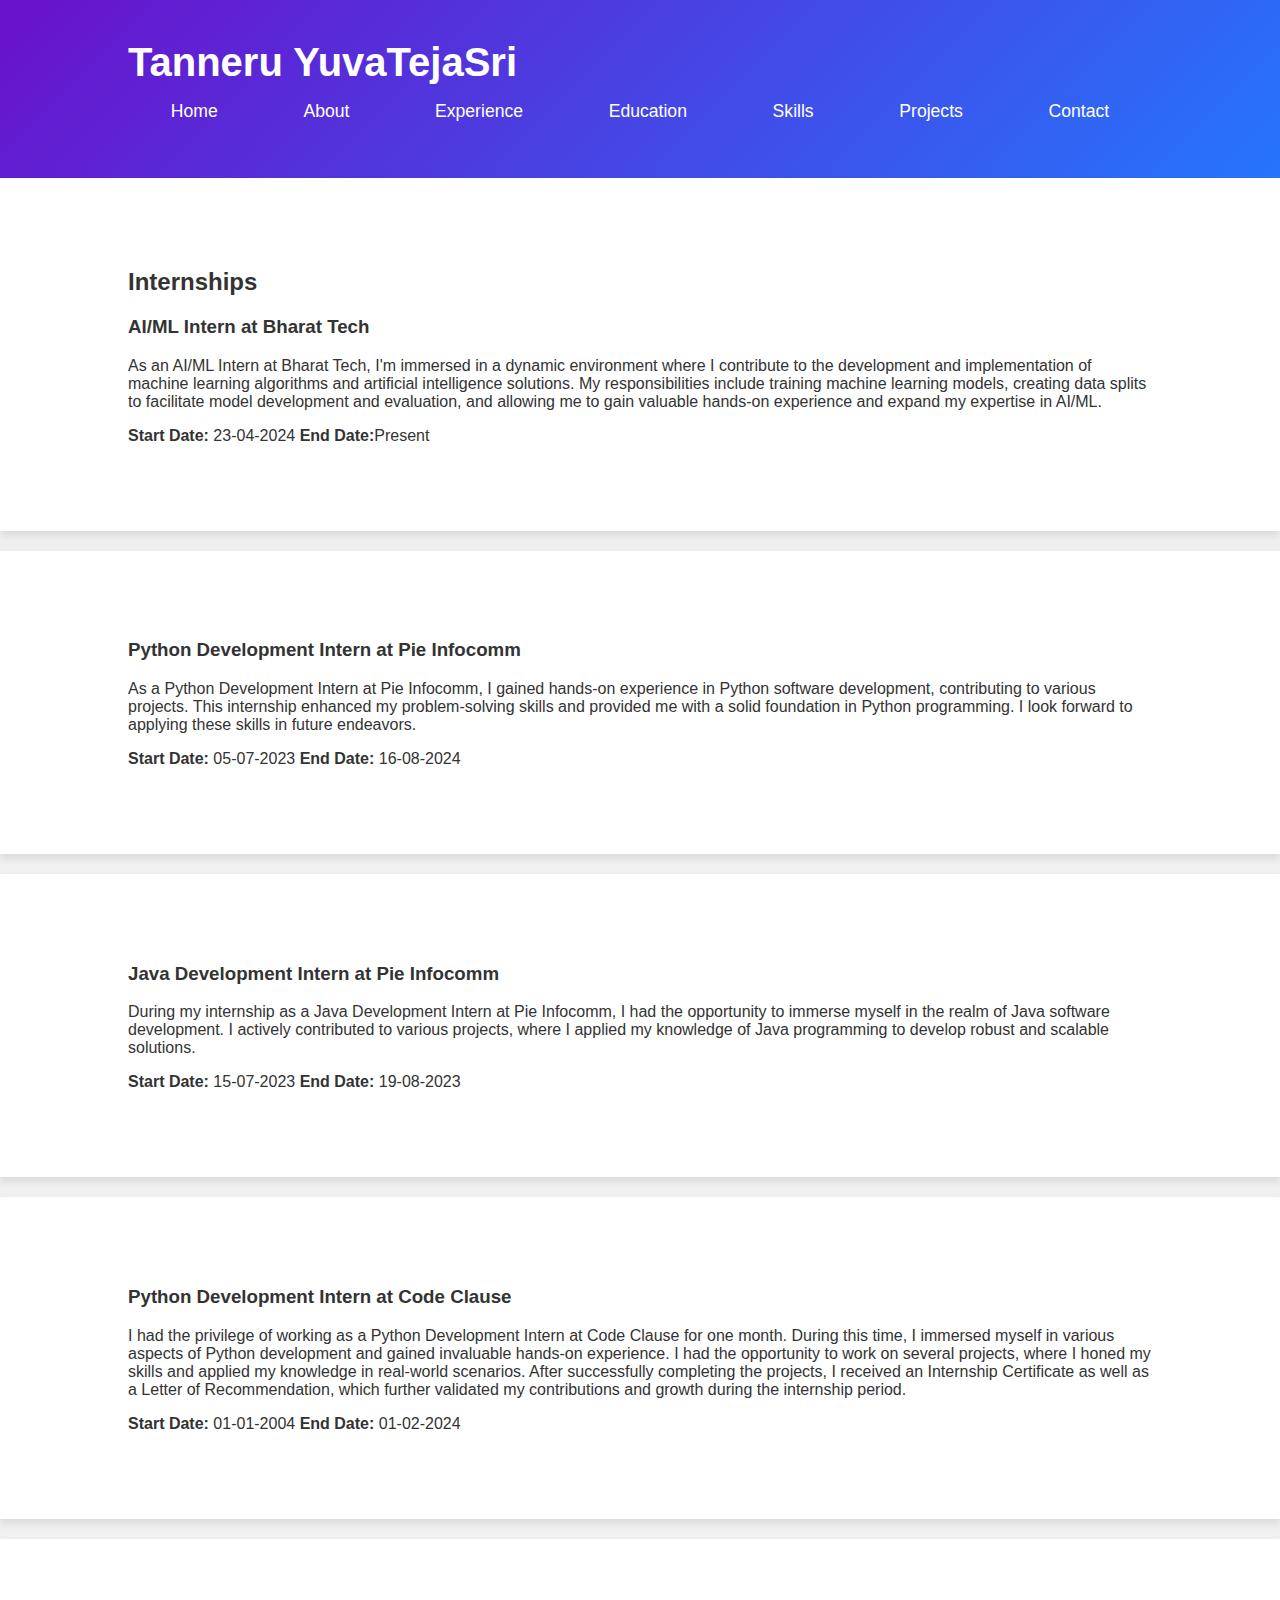
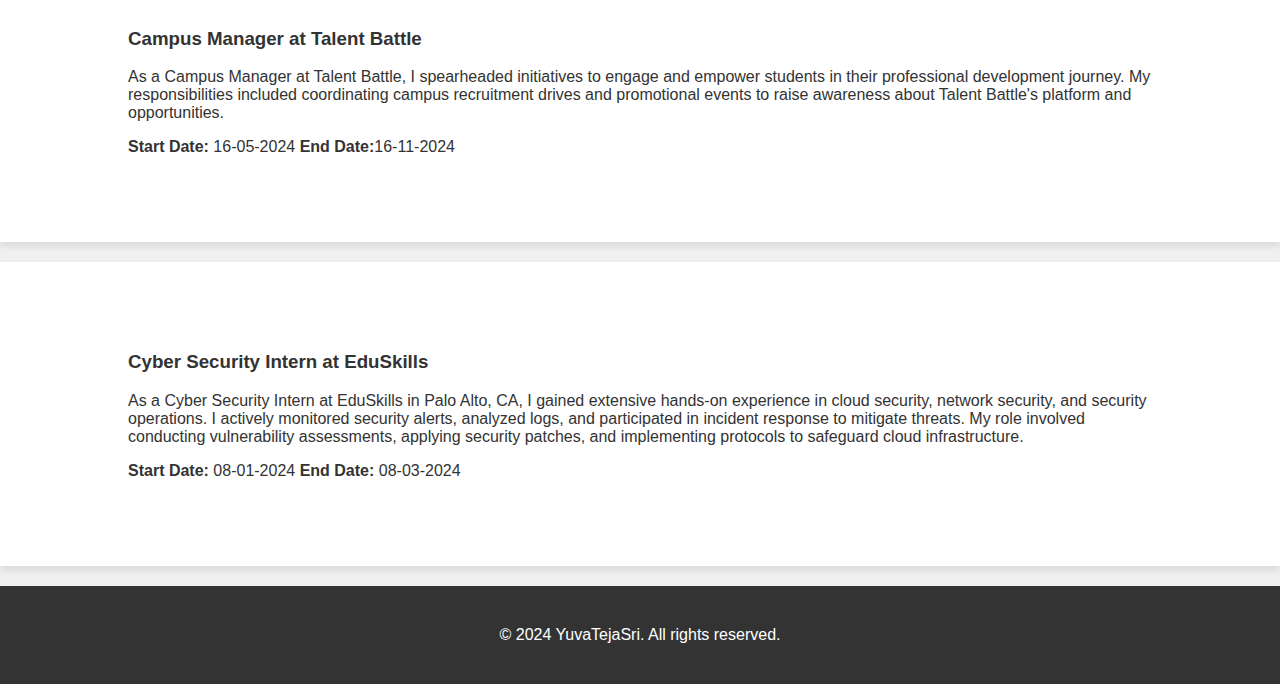
==== internships.html @ 5cee6622 "Add files via upload" ====
<!DOCTYPE html>
<html lang="en">
<head>
    <meta charset="UTF-8">
    <meta name="viewport" content="width=device-width, initial-scale=1.0">
    <title>Internships - Tanneru YuvaTejaSri</title>
    <link rel="stylesheet" href="styles.css">
</head>
<body>
    <header>
        <div class="container">
            <h1>Tanneru YuvaTejaSri</h1>
            <nav>
                <ul>
                    <li><a href="index.html">Home</a></li>
                    <li><a href="about.html">About</a></li>
                    <li><a href="experience.html">Experience</a></li>
                    <li><a href="education.html">Education</a></li>
                    <li><a href="skills.html">Skills</a></li>
                    <li><a href="projects.html">Projects</a></li>
                    <li><a href="contact.html">Contact</a></li>
                </ul>
            </nav>
        </div>
    </header>

    <section class="section">
        <div class="container">
            <h2>Internships</h2>
            <h3>AI/ML Intern at Bharat Tech</h3>
            <p>As an AI/ML Intern at Bharat Tech, I'm immersed in a dynamic environment where I contribute to the development and implementation of machine learning algorithms and artificial intelligence solutions. My responsibilities include training machine learning models, creating data splits to facilitate model development and evaluation, and allowing me to gain valuable hands-on experience and expand my expertise in AI/ML.</p>
            <p><strong>Start Date:</strong> 23-04-2024 <strong>End Date:</strong>Present</p>
        </div>
    </section>

    <section class="section">
        <div class="container">
            <h3>Python Development Intern at Pie Infocomm</h3>
            <p>As a Python Development Intern at Pie Infocomm, I gained hands-on experience in Python software development, contributing to various projects. This internship enhanced my problem-solving skills and provided me with a solid foundation in Python programming. I look forward to applying these skills in future endeavors.</p>
            <p><strong>Start Date:</strong> 05-07-2023 <strong>End Date:</strong> 16-08-2024</p>
        </div>
    </section>

    <section class="section">
        <div class="container">
            <h3>Java Development Intern at Pie Infocomm</h3>
            <p>During my internship as a Java Development Intern at Pie Infocomm, I had the opportunity to immerse myself in the realm of Java software development. I actively contributed to various projects, where I applied my knowledge of Java programming to develop robust and scalable solutions.</p>
            <p><strong>Start Date:</strong> 15-07-2023 <strong>End Date:</strong> 19-08-2023</p>
        </div>
    </section>

    <section class="section">
        <div class="container">
            <h3>Python Development Intern at Code Clause</h3>
            <p>I had the privilege of working as a Python Development Intern at Code Clause for one month. During this time, I immersed myself in various aspects of Python development and gained invaluable hands-on experience. I had the opportunity to work on several projects, where I honed my skills and applied my knowledge in real-world scenarios. After successfully completing the projects, I received an Internship Certificate as well as a Letter of Recommendation, which further validated my contributions and growth during the internship period.</p>
            <p><strong>Start Date:</strong> 01-01-2004  <strong>End Date:</strong> 01-02-2024</p>
        </div>
    </section>

    <section class="section">
        <div class="container">
            <h3>Campus Manager at Talent Battle</h3>
            <p>As a Campus Manager at Talent Battle, I spearheaded initiatives to engage and empower students in their professional development journey. My responsibilities included coordinating campus recruitment drives and promotional events to raise awareness about Talent Battle's platform and opportunities.</p>
            <p><strong>Start Date:</strong> 16-05-2024  <strong>End Date:</strong>16-11-2024</p>
        </div>
    </section>

    <section class="section">
        <div class="container">
            <h3>Cyber Security Intern at EduSkills</h3>
            <p>As a Cyber Security Intern at EduSkills in Palo Alto, CA, I gained extensive hands-on experience in cloud security, network security, and security operations. I actively monitored security alerts, analyzed logs, and participated in incident response to mitigate threats. My role involved conducting vulnerability assessments, applying security patches, and implementing protocols to safeguard cloud infrastructure.</p>
            <p><strong>Start Date:</strong> 08-01-2024 <strong>End Date:</strong> 08-03-2024</p>
        </div>
    </section>

    <footer>
        <div class="container">
            <p>&copy; 2024 YuvaTejaSri. All rights reserved.</p>
        </div>
    </footer>
</body>
</html>
---- styles.css ----
/* General Styles */
body {
    font-family: 'Arial', sans-serif;
    margin: 0;
    padding: 0;
    box-sizing: border-box;
    background-color: #f0f0f0;
    color: #333;
}

.container {
    width: 80%;
    max-width: 1200px;
    margin: 0 auto;
    padding: 20px;
}

/* Header Styles */
header {
    background: linear-gradient(135deg, #6a11cb, #2575fc);
    color: #fff;
    padding: 20px 0;
}

header h1 {
    margin: 0;
    font-size: 2.5em;
}

nav {
    margin-top: 10px;
}

nav ul {
    list-style: none;
    padding: 0;
    display: flex;
    justify-content: space-around;
}

nav ul li a {
    color: #fff;
    text-decoration: none;
    font-size: 1.1em;
    padding: 10px 20px;
    transition: background-color 0.3s;
}

nav ul li a:hover {
    background-color: rgba(255, 255, 255, 0.2);
    border-radius: 5px;
}

/* Section Styles */
.section {
    padding: 50px 0;
    background-color: #fff;
    box-shadow: 0 4px 8px rgba(0, 0, 0, 0.1);
    margin-bottom: 20px;
}

.section .intro {
    text-align: center;
}

.section .intro h2 {
    font-size: 2.2em;
    color: #6a11cb;
}

.section .intro p {
    font-size: 1.2em;
    line-height: 1.6;
    margin: 20px 0;
}

.section .profile-image {
    text-align: center;
    margin-top: 30px;
}

.section .profile-image img {
    width: 200px;
    height: 200px;
    border-radius: 50%;
    box-shadow: 0 4px 8px rgba(0, 0, 0, 0.1);
}

/* Footer Styles */
footer {
    background-color: #333;
    color: #fff;
    text-align: center;
    padding: 20px 0;
    margin-top: 20px;
}

footer p {
    margin: 0;
}
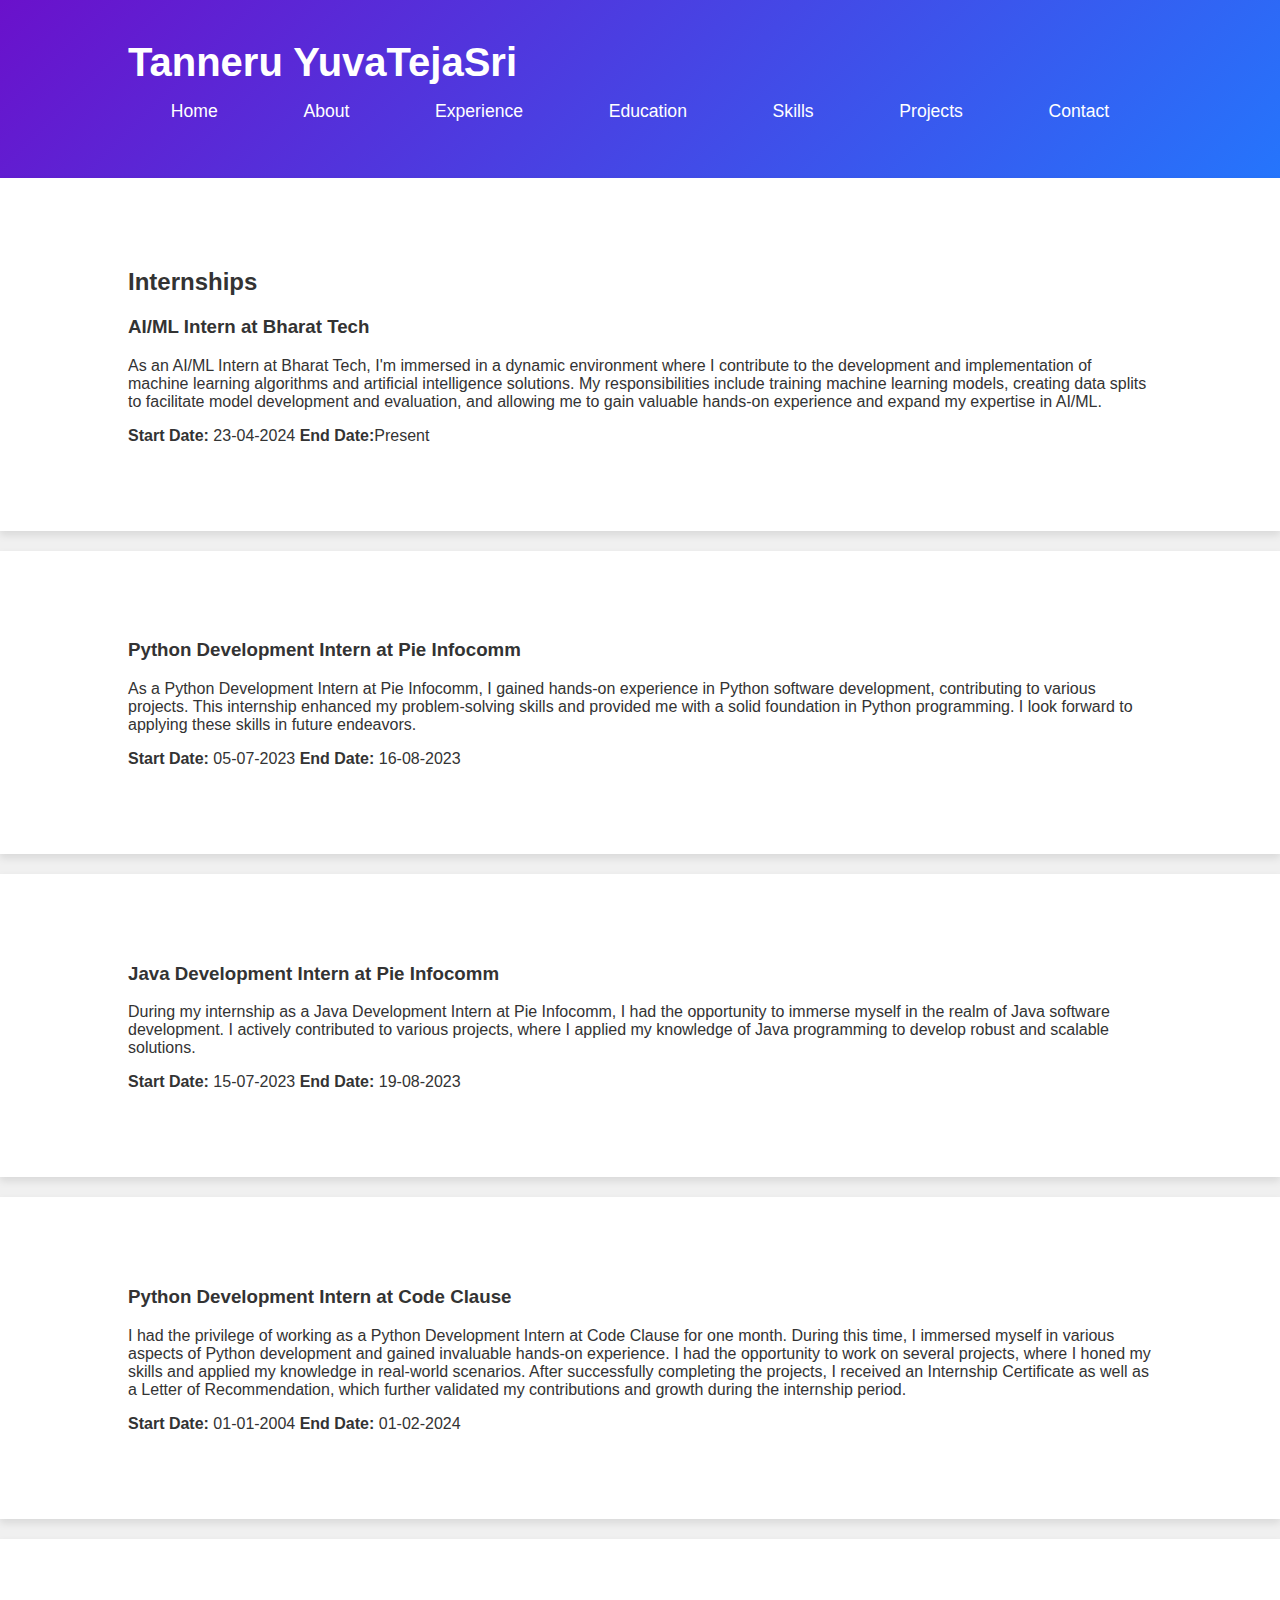
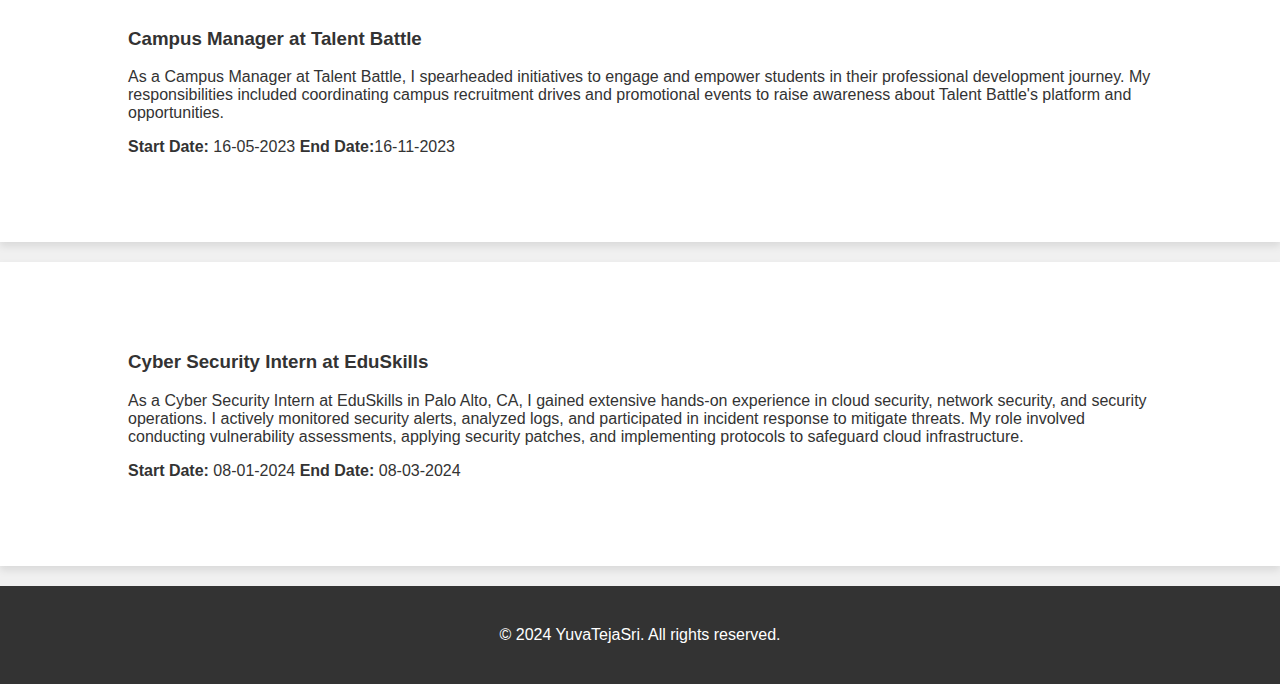
==== commit c53a0785: "Update internships.html" ====
--- a/internships.html
+++ b/internships.html
@@ -37,7 +37,7 @@
         <div class="container">
             <h3>Python Development Intern at Pie Infocomm</h3>
             <p>As a Python Development Intern at Pie Infocomm, I gained hands-on experience in Python software development, contributing to various projects. This internship enhanced my problem-solving skills and provided me with a solid foundation in Python programming. I look forward to applying these skills in future endeavors.</p>
-            <p><strong>Start Date:</strong> 05-07-2023 <strong>End Date:</strong> 16-08-2024</p>
+            <p><strong>Start Date:</strong> 05-07-2023 <strong>End Date:</strong> 16-08-2023</p>
         </div>
     </section>
 
@@ -61,7 +61,7 @@
         <div class="container">
             <h3>Campus Manager at Talent Battle</h3>
             <p>As a Campus Manager at Talent Battle, I spearheaded initiatives to engage and empower students in their professional development journey. My responsibilities included coordinating campus recruitment drives and promotional events to raise awareness about Talent Battle's platform and opportunities.</p>
-            <p><strong>Start Date:</strong> 16-05-2024  <strong>End Date:</strong>16-11-2024</p>
+            <p><strong>Start Date:</strong> 16-05-2023 <strong>End Date:</strong>16-11-2023</p>
         </div>
     </section>
 
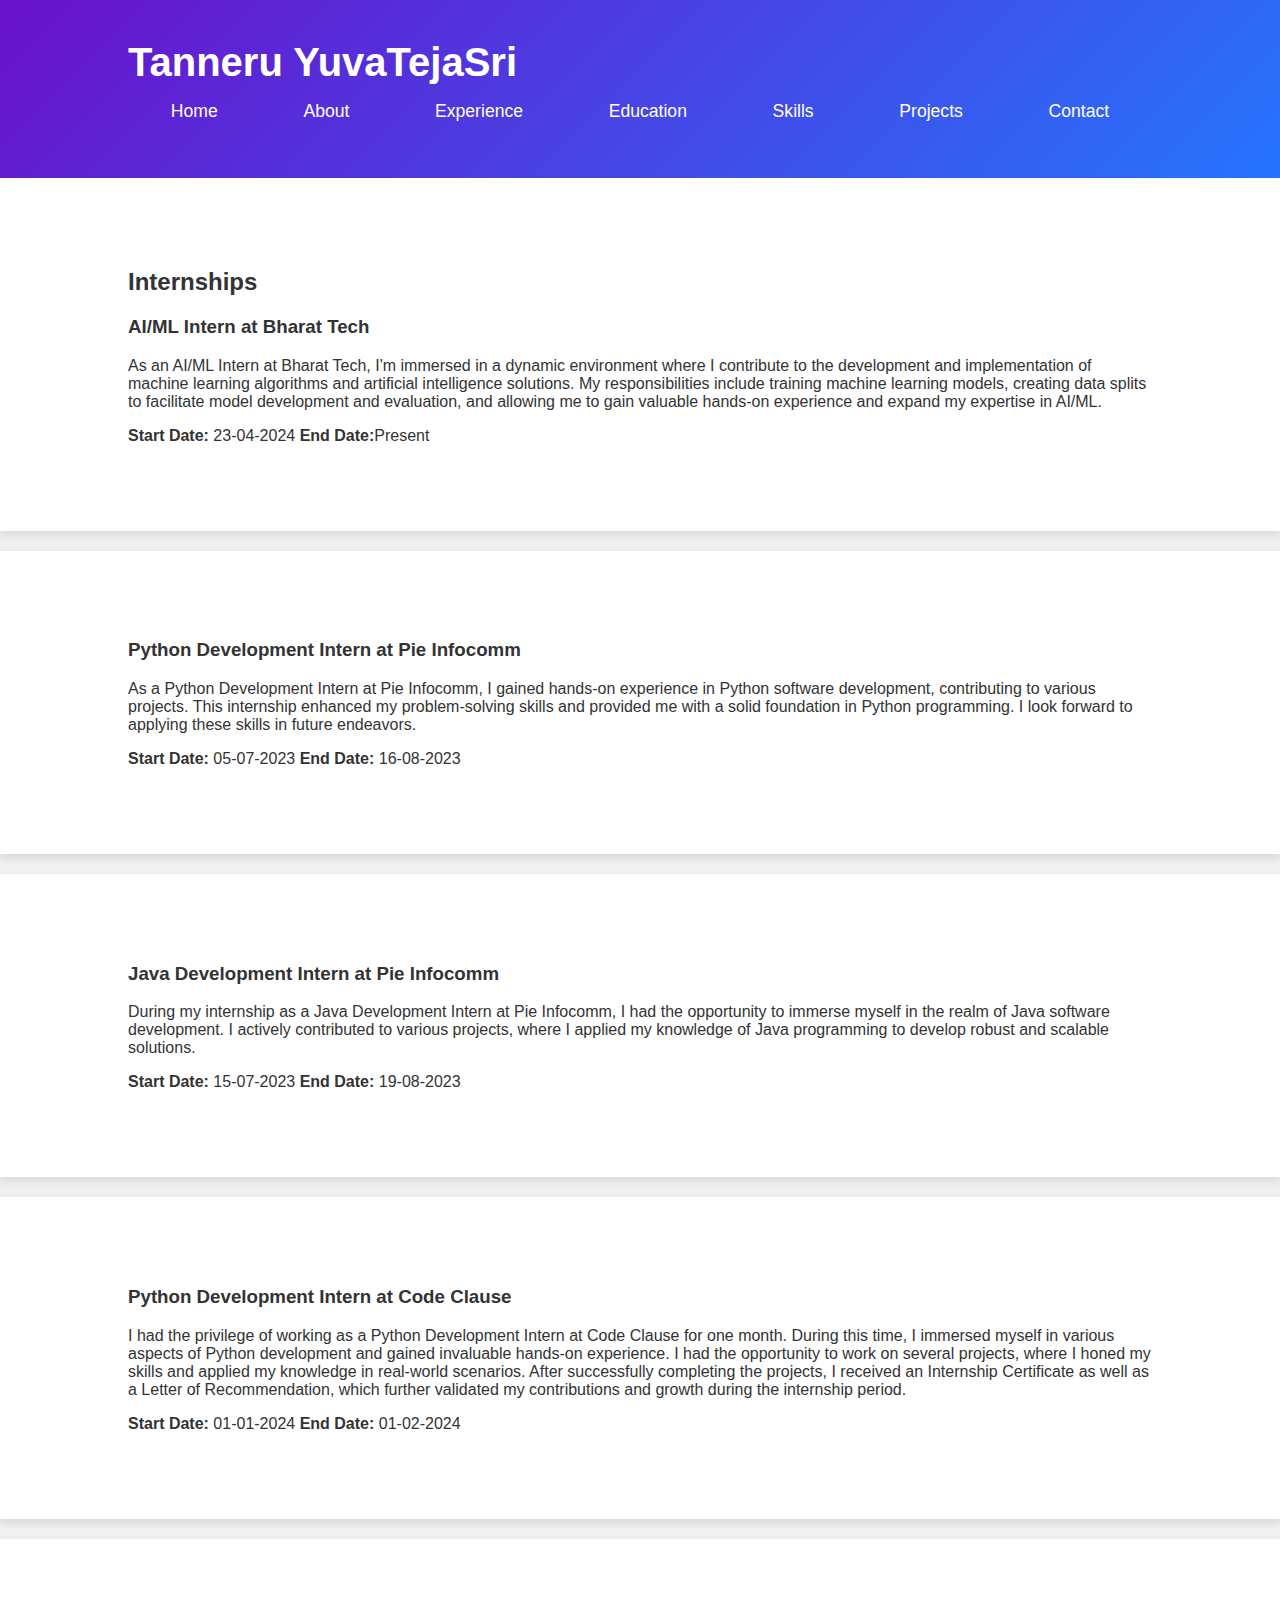
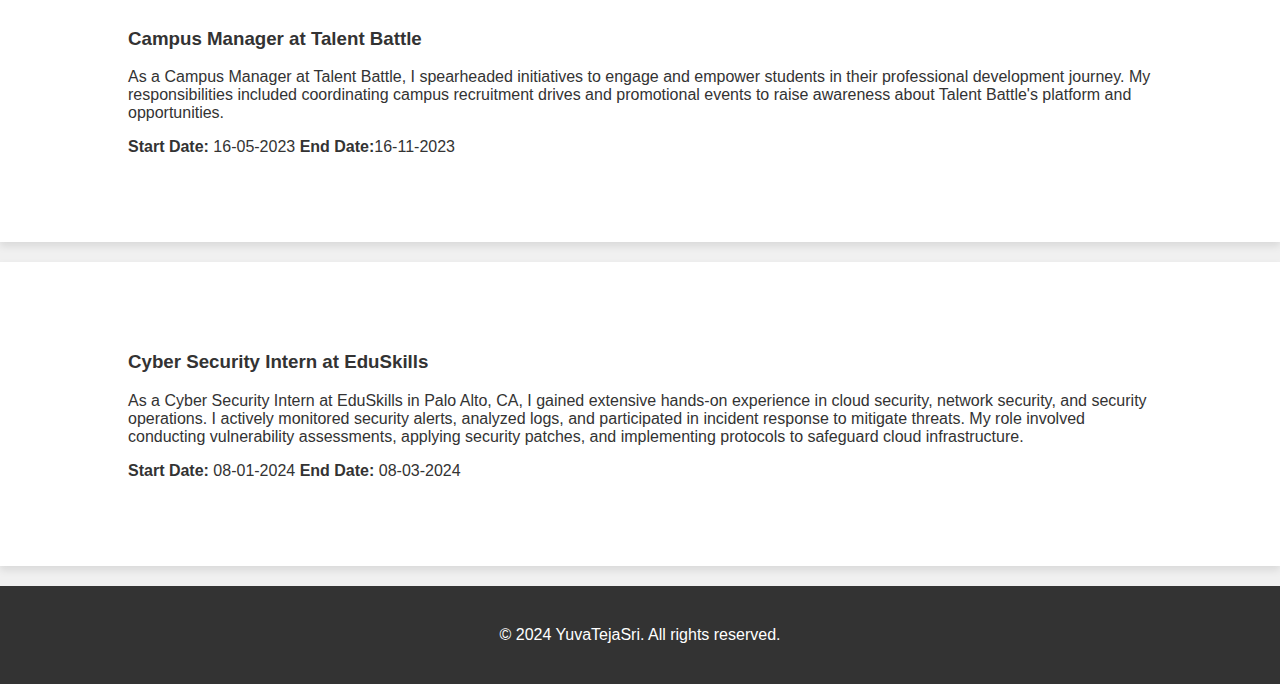
==== commit 759d4852: "Update internships.html" ====
--- a/internships.html
+++ b/internships.html
@@ -53,7 +53,7 @@
         <div class="container">
             <h3>Python Development Intern at Code Clause</h3>
             <p>I had the privilege of working as a Python Development Intern at Code Clause for one month. During this time, I immersed myself in various aspects of Python development and gained invaluable hands-on experience. I had the opportunity to work on several projects, where I honed my skills and applied my knowledge in real-world scenarios. After successfully completing the projects, I received an Internship Certificate as well as a Letter of Recommendation, which further validated my contributions and growth during the internship period.</p>
-            <p><strong>Start Date:</strong> 01-01-2004  <strong>End Date:</strong> 01-02-2024</p>
+            <p><strong>Start Date:</strong> 01-01-2024  <strong>End Date:</strong> 01-02-2024</p>
         </div>
     </section>
 
